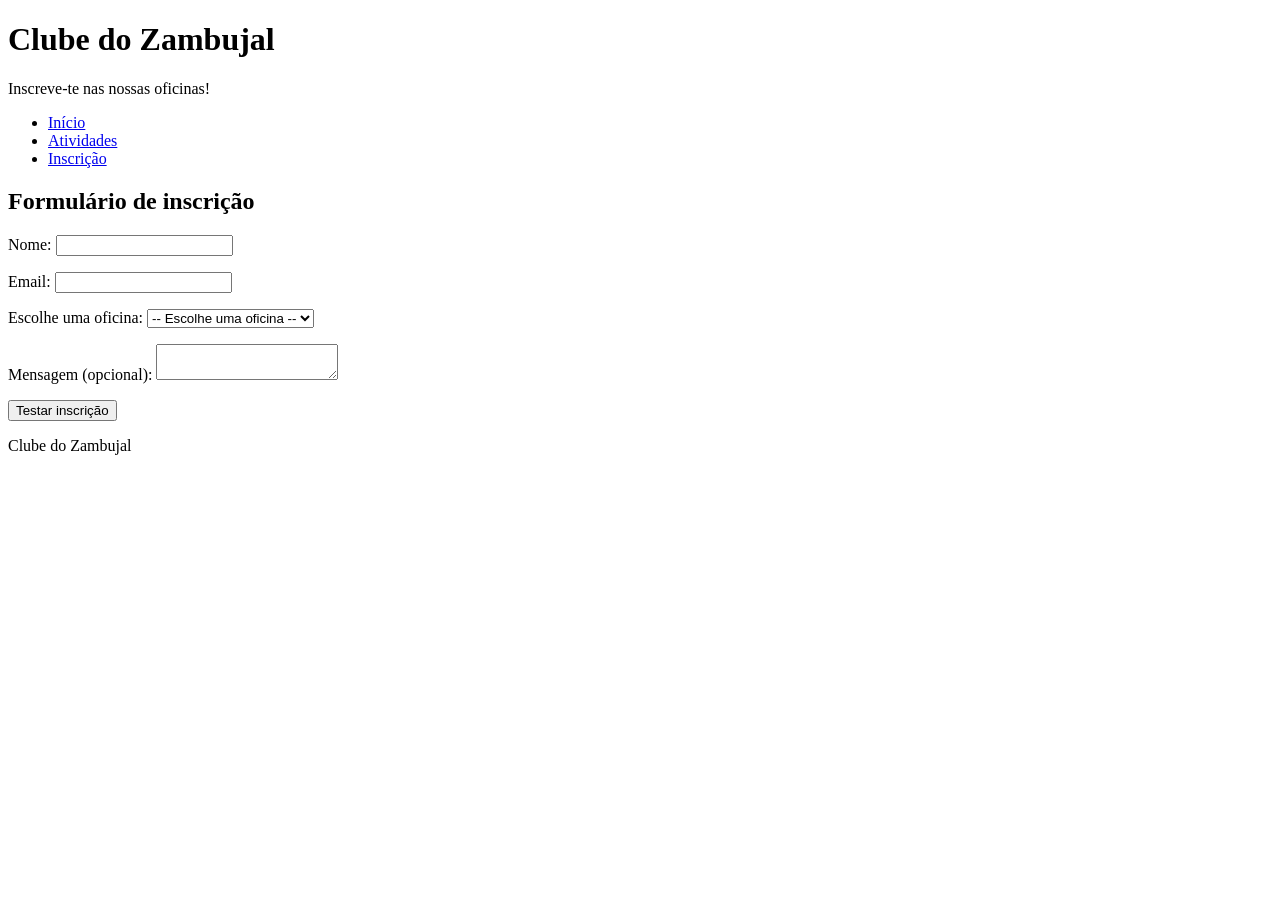
==== inscricao.html @ f1078cdf "Adiciona página de inscrição com formulário para oficinas" ====
<!DOCTYPE html>
<html lang="pt-PT">
<head>
    <meta charset="UTF-8">
    <meta name="viewport" content="width=device-width, initial-scale=1.0">
    <title>Inscrição - Clube do Zambujal</title>
</head>
<body>
    <header>
        <h1>Clube do Zambujal</h1>
        <p>Inscreve-te nas nossas oficinas!</p>
    </header>

    <nav>
        <ul>
            <li><a href="../index.html">Início</a></li>
            <li><a href="atividades.html">Atividades</a></li>
            <li><a href="inscricao.html">Inscrição</a></li>
        </ul>
    </nav>

    <main>
        <h2>Formulário de inscrição</h2>

        <form action="inscricao.html" method="get">
            <p>
                <label for="nome">Nome:</label>
                <input type="text" id="nome" name="nome" required>
            </p>

            <p>
                <label for="email">Email:</label>
                <input type="email" id="email" name="email" required>
            </p>

            <p>
                <label for="oficina">Escolhe uma oficina:</label>
                <select id="oficina" name="oficina" required>
                    <option value="">-- Escolhe uma oficina --</option>
                    <option value="paginas-web">Páginas Web</option>
                    <option value="robotica">Robótica</option>
                    <option value="futebol">Futebol</option>
                </select>
            </p>

            <p>
                <label for="mensagem">Mensagem (opcional):</label>
                <textarea id="mensagem" name="mensagem"></textarea>
            </p>

            <button type="submit">Testar inscrição</button>
        </form>
    </main>

    <footer>
        <p>Clube do Zambujal</p>
    </footer>
</body>
</html>
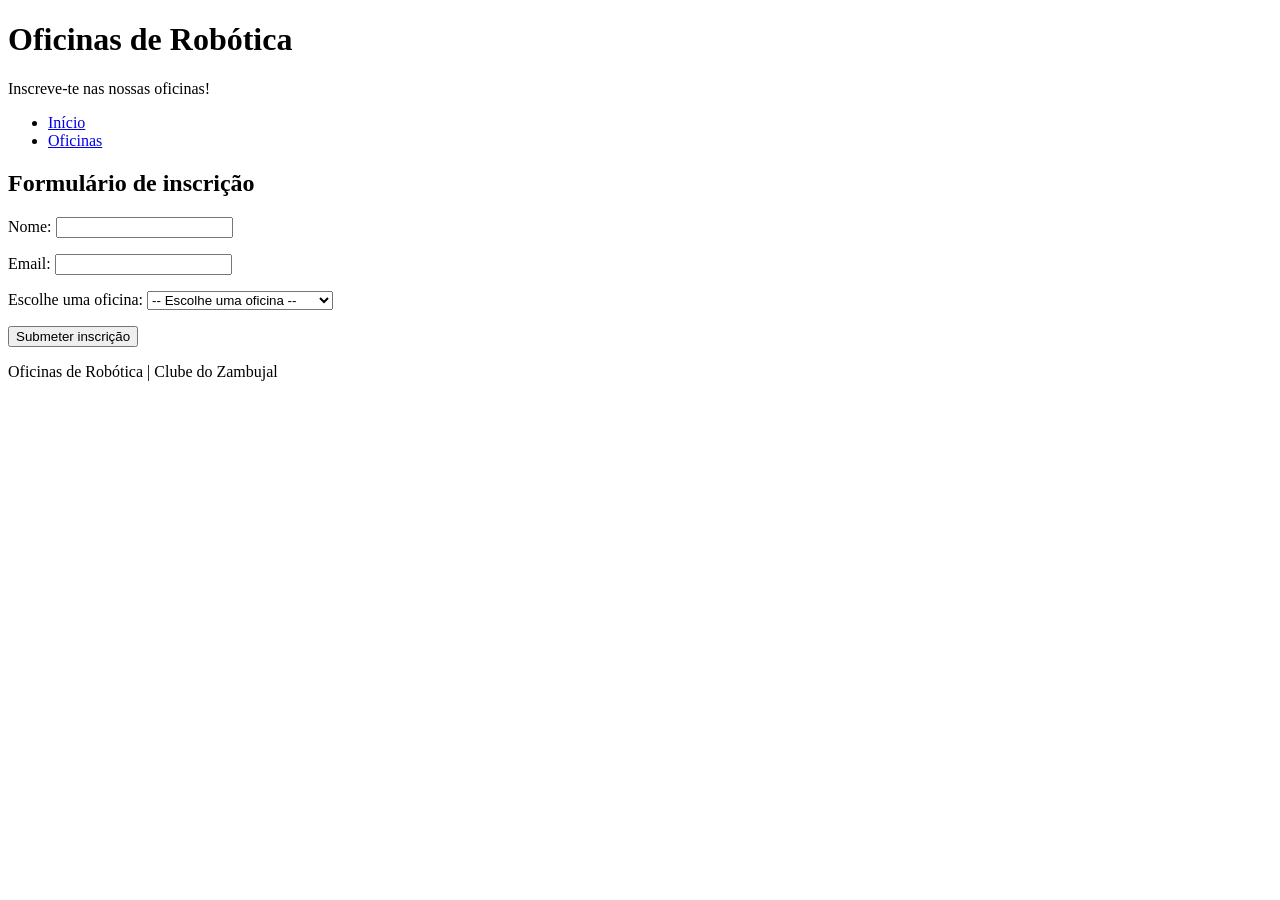
==== commit a3c6726c: "Add HTML structure for inscrição page and implement form elements" ====
--- a/inscricao.html
+++ b/inscricao.html
@@ -3,19 +3,19 @@
 <head>
     <meta charset="UTF-8">
     <meta name="viewport" content="width=device-width, initial-scale=1.0">
-    <title>Inscrição - Clube do Zambujal</title>
+    <title>Inscrição - Oficinas de Robótica</title>
 </head>
 <body>
     <header>
-        <h1>Clube do Zambujal</h1>
+        <h1>Oficinas de Robótica</h1>
         <p>Inscreve-te nas nossas oficinas!</p>
     </header>
 
     <nav>
         <ul>
-            <li><a href="../index.html">Início</a></li>
-            <li><a href="atividades.html">Atividades</a></li>
-            <li><a href="inscricao.html">Inscrição</a></li>
+            <li><a href="index.html">Início</a></li>
+
+            <li><a href="../cpw-11/oficina.html">Oficinas</a></li>
         </ul>
     </nav>
 
@@ -37,23 +37,17 @@
                 <label for="oficina">Escolhe uma oficina:</label>
                 <select id="oficina" name="oficina" required>
                     <option value="">-- Escolhe uma oficina --</option>
-                    <option value="paginas-web">Páginas Web</option>
+                    <option value="e">Utilização de equipamentos</option>
                     <option value="robotica">Robótica</option>
-                    <option value="futebol">Futebol</option>
                 </select>
             </p>
 
-            <p>
-                <label for="mensagem">Mensagem (opcional):</label>
-                <textarea id="mensagem" name="mensagem"></textarea>
-            </p>
-
-            <button type="submit">Testar inscrição</button>
+            <button type="submit">Submeter inscrição</button>
         </form>
     </main>
 
     <footer>
-        <p>Clube do Zambujal</p>
+        <p>Oficinas de Robótica | Clube do Zambujal</p>
     </footer>
 </body>
 </html>
